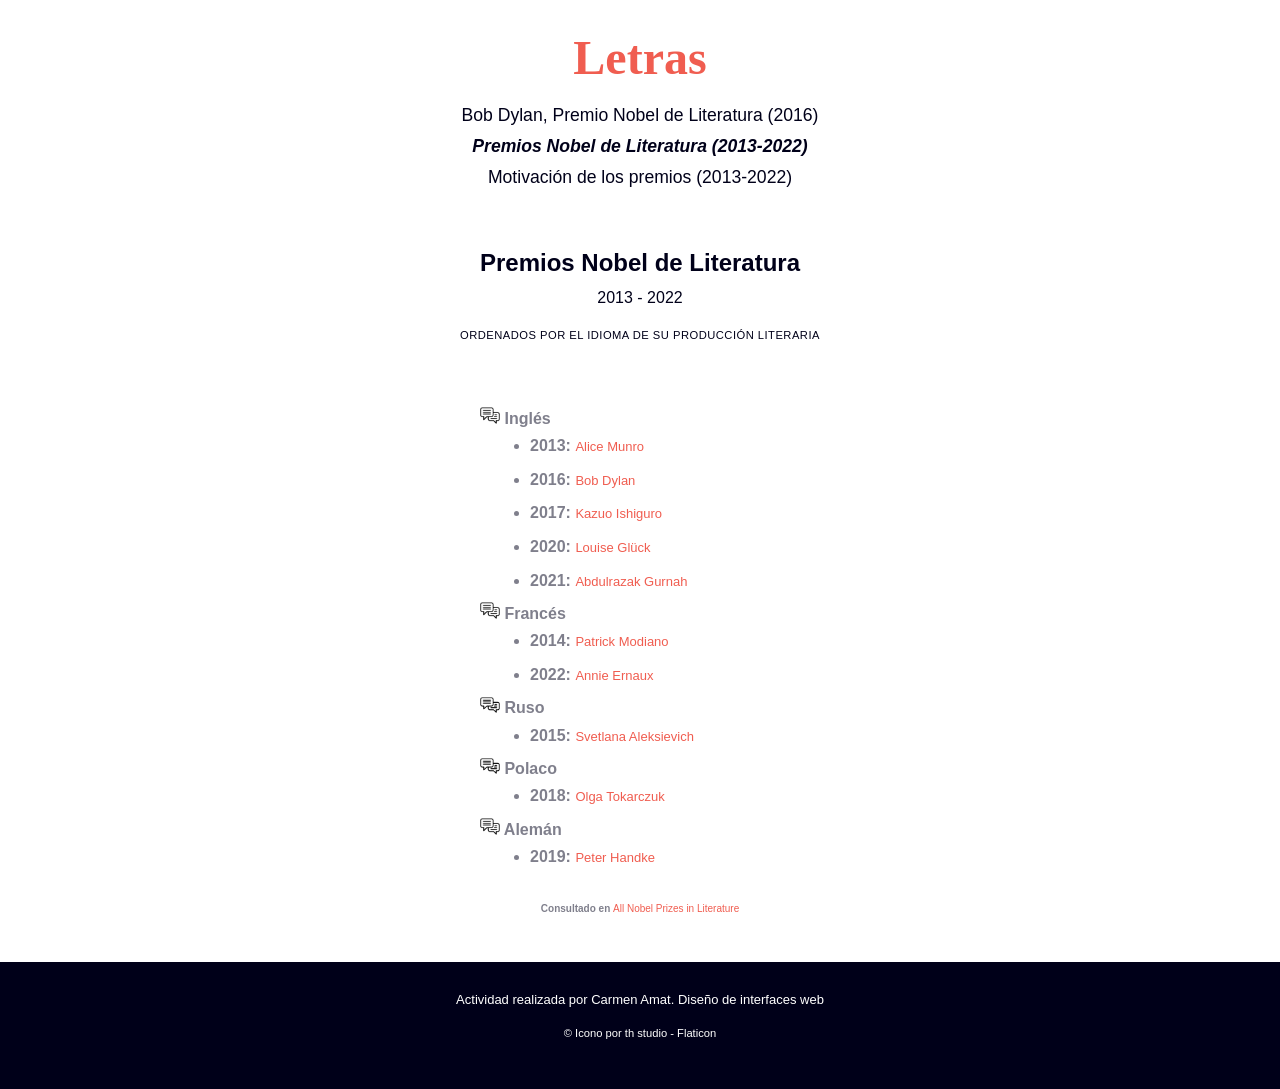
==== listado-nobel-literatura.html @ 9a446ab2 "new file:   css/estilos.css 	new file:   img/Bob-Dylan-and-The-Band-1974.jpg 	new file:   img/idioma" ====
<!DOCTYPE html>
<html lang="es">
<head>
    <meta charset="UTF-8">
    <meta name="viewport" content="width=device-width, initial-scale=1.0">
    <title>Listado Premios Nobel Literatura</title>
    <link rel="stylesheet" href="css/estilos.css">
</head>
<body>
   <header>
        <p class="logo">
            <a href="index.html">Letras</a>
        </p>
        <nav>
            
              <ul class="menu">
                <li><a href="index.html">Bob Dylan, Premio Nobel de Literatura (2016)</a></li>
                <li><a href="listado-nobel-literatura.html" class="activo">Premios Nobel de Literatura (2013-2022)</a></li>
                <li><a href="motivacion-premios.html">Motivación de los premios (2013-2022)</a></li>
            </ul>
        </nav>
    </header>
    <main class="container">
        <section class="enunciado">
            <h1>Premios Nobel de Literatura</h1>
            <p>2013 - 2022</p>
            <p class="subtitulo">ORDENADOS POR EL IDIOMA DE SU PRODUCCIÓN LITERARIA</p>
        </section>
        <section class="idiomas">
            <h2>
                <img src="img/idioma.png" alt="viñeta bocadillos"> Inglés
            </h2>
            <ul>
                <li><time datetime="2013" class="year">2013</time>: <a href="motivacion-premios.html#munro" target="_blank"> Alice Munro</a></li>
                <li><time datetime="2016" class="year">2016</time>: <a href="motivacion-premios.html#bdylan" target="_blank"> Bob Dylan</a></li>
                <li><time datetime="2017" class="year">2017</time>: <a href="motivacion-premios.html#kazuo" target="_blank"> Kazuo Ishiguro</a></li>
                <li><time datetime="2020" class="year">2020</time>: <a href="motivacion-premios.html#gluck" target="_blank"> Louise Glück</a></li>
                <li><time datetime="2021" class="year">2021</time>: <a href="motivacion-premios.html#abdul" target="_blank"> Abdulrazak Gurnah</a></li>
            </ul>
            <h2>
                <img src="img/idioma.png" alt="viñeta bocadillos"> Francés
            </h2>
            <ul>
                <li><time datetime="2014" class="year">2014</time>: <a href="motivacion-premios.html#modiano" target="_blank">Patrick Modiano</a></li>
                <li><time datetime="2022" class="year">2022</time>: <a href="motivacion-premios.html#ernaux" target="_blank"> Annie Ernaux</a></li>
            </ul>
            <h2>
                <img src="img/idioma.png" alt="viñeta bocadillos"> Ruso
            </h2>
            <ul>
                <li><time datetime="2015" class="year">2015</time>: <a href="motivacion-premios.html#svet" target="_blank"> Svetlana Aleksievich</a></li>
            </ul>
            <h2>
                <img src="img/idioma.png" alt="viñeta bocadillos"> Polaco
            </h2>
            <ul>
                <li><time datetime="2018" class="year">2018</time>: <a href="motivacion-premios.html#tokar" target="_blank"> Olga Tokarczuk</a></li>
            </ul>
            <h2>
                <img src="img/idioma.png" alt="viñeta bocadillos"> Alemán
            </h2>
            <ul>
                <li><time datetime="2019" class="year">2019</time>: <a href="motivacion-premios.html#handke" target="_blank"> Peter Handke</a></li>
            </ul>
            
            <p class="enlaceconsulta">
                Consultado en 
                    <a href="https://www.nobelprize.org/prizes/lists/all-nobel-prizes-in-literature">All Nobel Prizes in Literature </a>
            </p>
        </section>
    </main>
    <footer>
        <p>Actividad realizada por Carmen Amat. Diseño de interfaces web</p>
        <p class="copy">&copy; Icono por th studio - <a href="https://www.flaticon.es/iconos-gratis/opcion-de-chat" title="Ir a Flaticon">Flaticon</a></p>
    </footer> 
</body>
</html>
---- css/estilos.css ----
* {
    margin: 0;
    padding: 0;
    box-sizing: border-box;
}

body{
    
    font-family: Helvetica, Arial, sans-serif;
    color: rgba(0,0,25);
}

/*Cabecera, incluye menú navegación*/
header{
    text-align: center;
    font-family:Georgia, 'Times New Roman', Times, serif;
    font-size: 1.4em;
    margin-top: 30px;
}
p.logo {
    font-size: 3rem;
    font-weight: bold;
}

a {
    color: rgba(240,93,80);
    text-decoration: none;
}
a:hover{
    color: rgba(240,93,80,0.5);
}

.menu {
    margin-top: 20px;
    margin-bottom: 40px;
    font-family: Helvetica, Arial, sans-serif;
}
.menu li{
 
    list-style: none;
    color: black;
    margin-top: 10px;
    font-size: 1.1rem;
 }

.menu li a {
    color: rgba(0,0,25);
}

.menu a:hover {  
    color: rgb(0,0,25,0.5);   
}

a.activo{
    font-weight:700;
    font-style: italic;
}

/*Contenedor principal de contenido*/
.container {
    width: 95%;
    max-width: 1140px;
    margin: 0 auto;
}
main section {
    margin: 0 auto 20px;
    line-height: 1.7;
 
    
}

/*html index */
/*section de la intro*/
.intro {
    text-align: center;   
    line-height: 1.7;
      
    
}
.intro h1{
    font-size: 3rem;
    
}
.entrada{   
    max-width: 850px;  
    font-size: 1.1rem; 

}

.intro p{
    padding: 10px;
    width: 70%;
    margin: 0 auto;
}
.autor {
    font-size: 1.6rem; 
}
.intro p time {
    font-size: 0.7rem;
}
/*section de la foto*/
.foto img {
    display: block;
    margin: 25px auto;
    max-width: 100%;
}
.foto figcaption {
    font-size: xx-small;
    text-align: center;
    margin: 0 auto;
    max-width: 700px;
    
}

/*section punto de vista*/
.puntoVista {
    font-weight: 700;
    max-width: 625px;
    text-align: left;
    margin: 0;
    line-height: 1.7;
}
/*section genérico*/
.generico p {
    margin: 15px auto 15px;
    font-size: small;
    
}
.generico h2{
    margin-top: 15px;
    font-size: 1.1rem;
}
.video {
   
    display: flex;
    justify-content: center;
    flex-direction: column;
    align-items: center;
   
}
.video iframe{
    max-width: 75%;
     margin-top: 20px;
     
}
.video figcaption {
    margin-top: 10px;   
    font-size: xx-small;
    font-style: italic;
    font-family: Georgia, 'Times New Roman', Times, serif;
    
}
.titulos {
    font-family: Georgia, Times, serif; 
  
    
}
/*section cita*/
.poesia {
    margin: 2rem 0;
    padding-left: 1.5rem;
}
.poesia p {
    font-family: Georgia, Times, serif;
    font-size: 1.2rem;
    line-height: 1.8;
    margin-bottom: 0.5rem;
}

.poesia .discurso {
    font-family: Georgia, Times, serif;
    font-size: 0.9rem;
    margin-bottom: 0.5rem;
    font-style: italic;
}
.poesia2  {
    font-family: Georgia, Times, serif;
    font-size: 0.9rem;
   
}


/* pie de página común a los 3 html*/
footer {
    display: flex;
    flex-direction: column;
    align-items: center;
    width: 100%;
    font-size: small;
    color:rgba(255,255,255);
    background-color: rgba(0,0,25);
    padding: 30px;
 

}


/*html listado*/

.enunciado {
    max-width: 700px;
    margin: 0 auto 30px;
    text-align: center;   
    padding: 15px;
        
}
.enunciado .subtitulo {
    font-size: 0.7rem;
    letter-spacing: 0.03rem;
    margin-top: 15px;
}
.idiomas {
    max-width: 350px;
    margin: 0 auto;
    padding: 15px;
    color: rgba(0,0,25,0.5);
    font-weight: bolder;
    text-align: left;
       
}
.idiomas h2{
    font-size: medium;
}

.idiomas li {
    margin-bottom: 0.4rem;
    margin-left: 50px;
}
.idiomas a {
    font-weight: lighter;
    font-size: small;
}

.idiomas img {
    width: 20px;
   
}
.year {
    color: rgba(0, 0, 25, 0.5);
    font-weight: bold;
}
.enlaceconsulta, .enlaceconsulta a{
    text-align: center;
    margin-top: 30px;
    font-size: x-small;
    margin-bottom: 30px;
    
}

/*ajuste del footer por tener la otra frase*/
.copy {
    font-size: 0.7rem;
    padding: 20px;
    
}
.copy a {
    color: rgb(255,255,255);
}
.copy a:hover {
    color: rgb(240,93,80);
}

/*html motivaciones*/
.enunciado-motivacion{
    max-width: 1000px;
}
.motivaciones dt {
    margin-top: 25px;
    margin-bottom: 25px;
    font-weight: bolder;

}
.motivaciones dd {
    margin-left: 20px;
}
.motivaciones em {  
    font-family: Georgia, 'Times New Roman', serif;
}
.motivaciones .year {
    font-size: 1.1em;
}
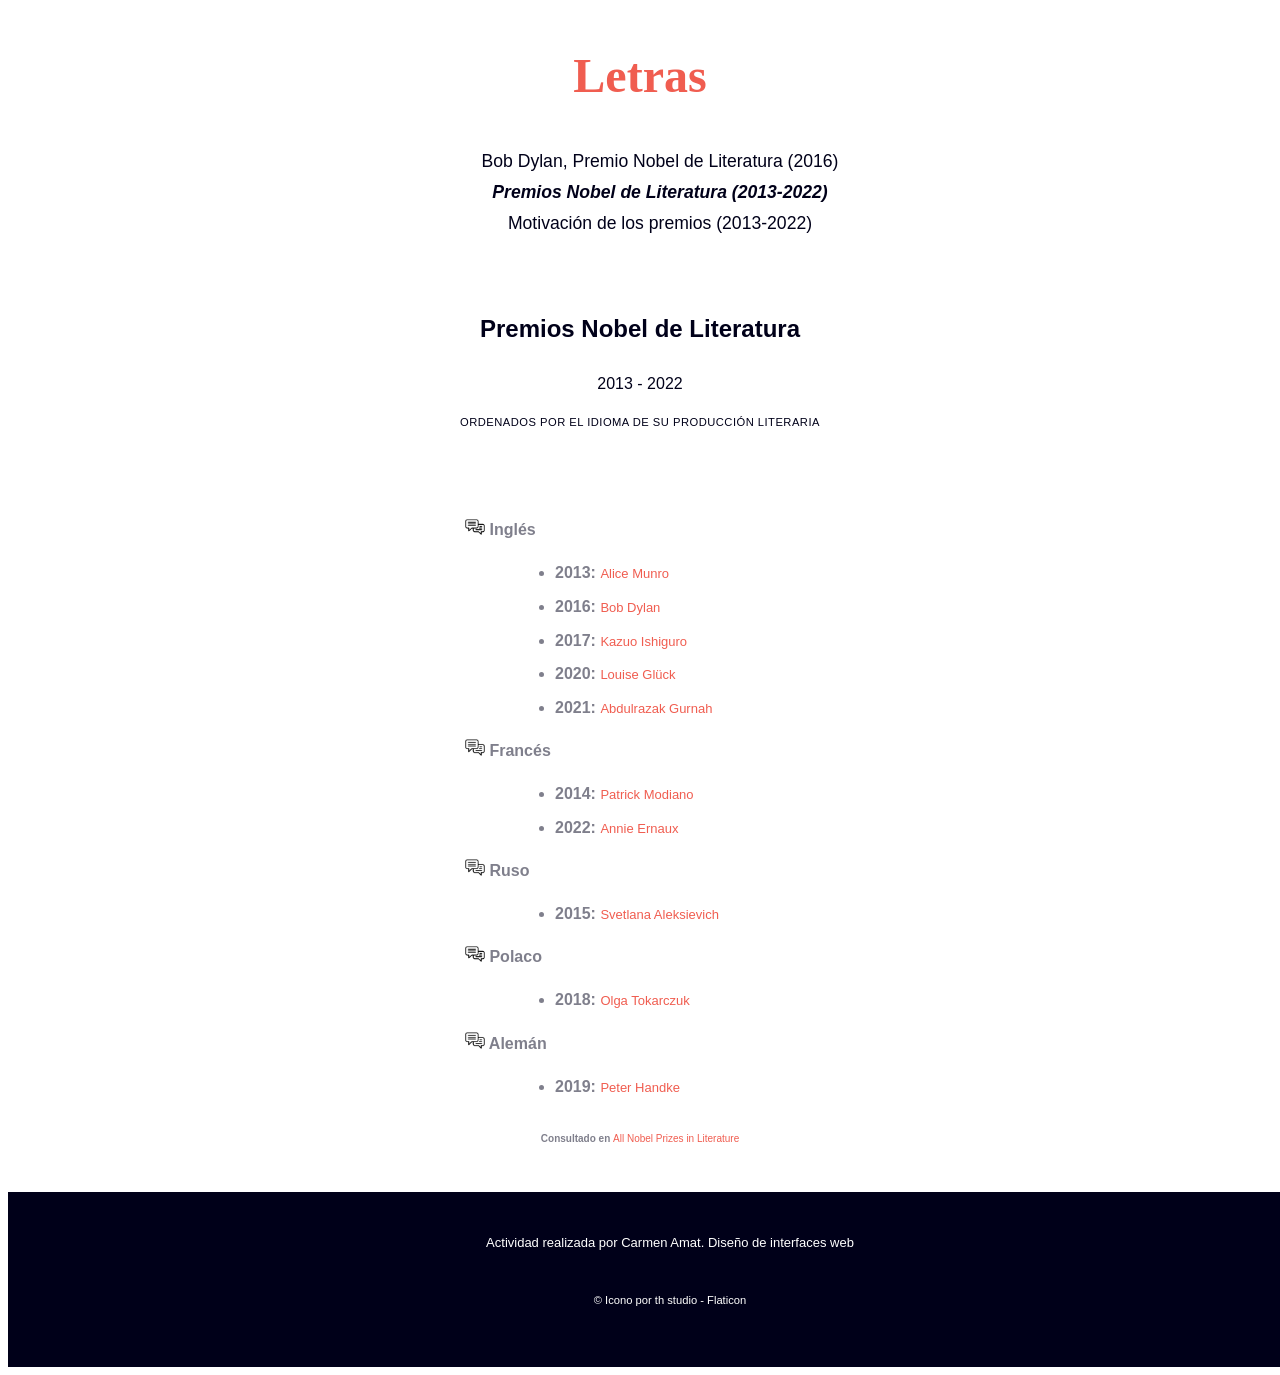
==== commit cb2c5aae: "ultima revision" ====
--- a/listado-nobel-literatura.html
+++ b/listado-nobel-literatura.html
@@ -14,9 +14,9 @@
         <nav>
             
               <ul class="menu">
-                <li><a href="index.html">Bob Dylan, Premio Nobel de Literatura (2016)</a></li>
-                <li><a href="listado-nobel-literatura.html" class="activo">Premios Nobel de Literatura (2013-2022)</a></li>
-                <li><a href="motivacion-premios.html">Motivación de los premios (2013-2022)</a></li>
+                <li><a href="index.html" target="_blank">Bob Dylan, Premio Nobel de Literatura (2016)</a></li>
+                <li><a href="listado-nobel-literatura.html" class="activo" target="_blank">Premios Nobel de Literatura (2013-2022)</a></li>
+                <li><a href="motivacion-premios.html" target="_blank">Motivación de los premios (2013-2022)</a></li>
             </ul>
         </nav>
     </header>
--- a/css/estilos.css
+++ b/css/estilos.css
@@ -1,7 +1,29 @@
-* {
+/* {
     margin: 0;
     padding: 0;
     box-sizing: border-box;
+}*/
+*/
+
+html, body, div, span, applet, object, iframe,
+h1, h2, h3, h4, h5, h6, p, blockquote, pre,
+a, abbr, acronym, address, big, cite, code,
+del, dfn, em, img, ins, kbd, q, s, samp,
+small, strike, strong, sub, sup, tt, var,
+b, u, i, center,
+dl, dt, dd, ol, ul, li,
+fieldset, form, label, legend,
+table, caption, tbody, tfoot, thead, tr, th, td,
+article, aside, canvas, details, embed, 
+figure, figcaption, footer, header, hgroup, 
+menu, nav, output, ruby, section, summary,
+time, mark, audio, video {
+	margin: 0;
+	padding: 0;
+	border: 0;
+	font-size: 100%;
+	font: inherit;
+	vertical-align: baseline;
 }
 
 body{
@@ -273,8 +295,9 @@
 .motivaciones dd {
     margin-left: 20px;
 }
-.motivaciones em {  
+.motivaciones q {  
     font-family: Georgia, 'Times New Roman', serif;
+    font-style: italic;
 }
 .motivaciones .year {
     font-size: 1.1em;
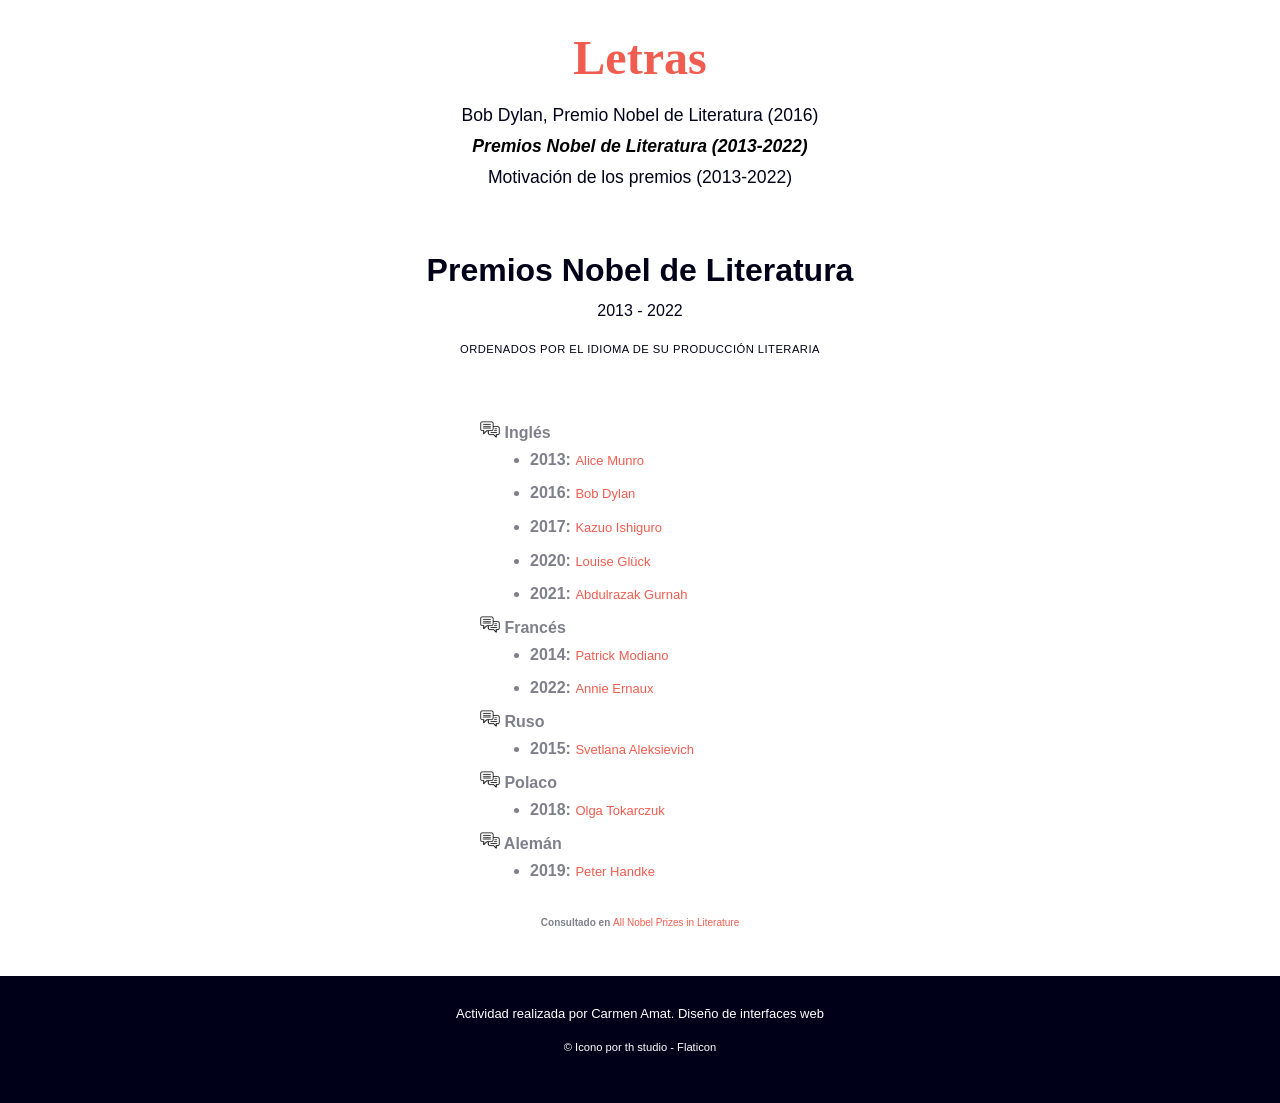
==== commit f4162f16: "edición de la entrega" ====
--- a/listado-nobel-literatura.html
+++ b/listado-nobel-literatura.html
@@ -15,7 +15,7 @@
             
               <ul class="menu">
                 <li><a href="index.html" target="_blank">Bob Dylan, Premio Nobel de Literatura (2016)</a></li>
-                <li><a href="listado-nobel-literatura.html" class="activo" target="_blank">Premios Nobel de Literatura (2013-2022)</a></li>
+                <li class="activo">Premios Nobel de Literatura (2013-2022)</li>
                 <li><a href="motivacion-premios.html" target="_blank">Motivación de los premios (2013-2022)</a></li>
             </ul>
         </nav>
--- a/css/estilos.css
+++ b/css/estilos.css
@@ -1,9 +1,9 @@
-/* {
+*{
     margin: 0;
     padding: 0;
     box-sizing: border-box;
-}*/
-*/
+}
+
 
 html, body, div, span, applet, object, iframe,
 h1, h2, h3, h4, h5, h6, p, blockquote, pre,
@@ -73,7 +73,7 @@
     color: rgb(0,0,25,0.5);   
 }
 
-a.activo{
+.activo{
     font-weight:700;
     font-style: italic;
 }
@@ -117,8 +117,10 @@
 .autor {
     font-size: 1.6rem; 
 }
-.intro p time {
-    font-size: 0.7rem;
+
+.intro p time{
+    
+    font-size: 0.8rem;
 }
 /*section de la foto*/
 .foto img {
@@ -226,6 +228,10 @@
     padding: 15px;
         
 }
+.enunciado h1 {
+    font-size: 2rem;
+    font-weight: bold;
+}
 .enunciado .subtitulo {
     font-size: 0.7rem;
     letter-spacing: 0.03rem;
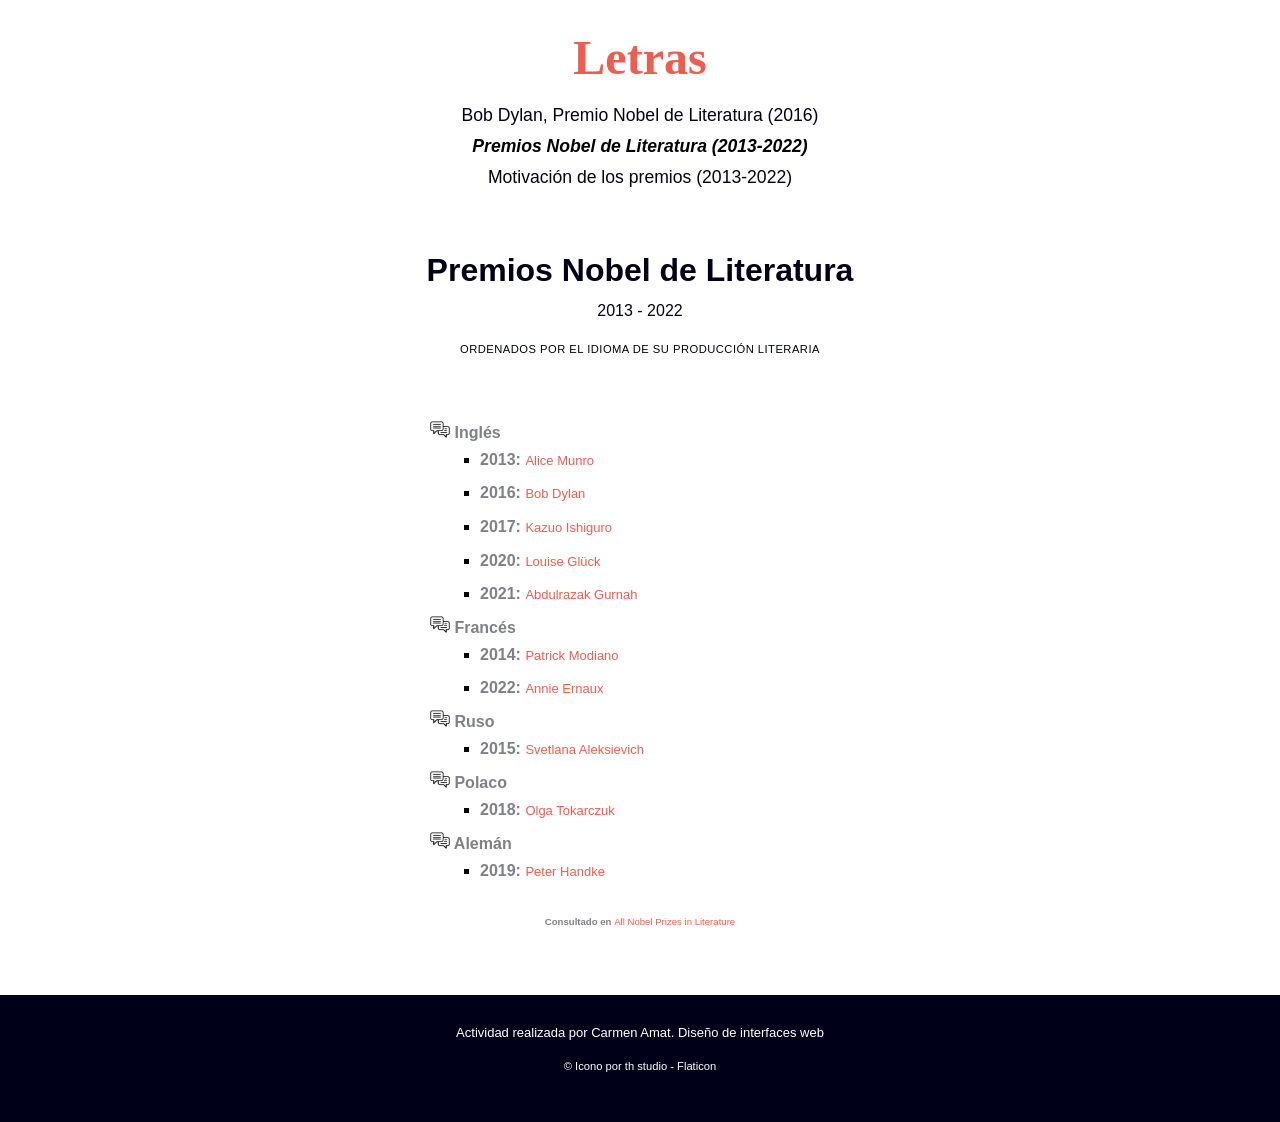
==== commit 7b17e544: "cambio lista anidada" ====
--- a/listado-nobel-literatura.html
+++ b/listado-nobel-literatura.html
@@ -27,42 +27,53 @@
             <p class="subtitulo">ORDENADOS POR EL IDIOMA DE SU PRODUCCIÓN LITERARIA</p>
         </section>
         <section class="idiomas">
-            <h2>
-                <img src="img/idioma.png" alt="viñeta bocadillos"> Inglés
-            </h2>
-            <ul>
-                <li><time datetime="2013" class="year">2013</time>: <a href="motivacion-premios.html#munro" target="_blank"> Alice Munro</a></li>
-                <li><time datetime="2016" class="year">2016</time>: <a href="motivacion-premios.html#bdylan" target="_blank"> Bob Dylan</a></li>
-                <li><time datetime="2017" class="year">2017</time>: <a href="motivacion-premios.html#kazuo" target="_blank"> Kazuo Ishiguro</a></li>
-                <li><time datetime="2020" class="year">2020</time>: <a href="motivacion-premios.html#gluck" target="_blank"> Louise Glück</a></li>
-                <li><time datetime="2021" class="year">2021</time>: <a href="motivacion-premios.html#abdul" target="_blank"> Abdulrazak Gurnah</a></li>
+            <ul class="lista-idiomas">
+                <li>
+                    <h2>
+                        <img src="img/idioma.png" alt="viñeta bocadillos"> Inglés
+                    </h2>
+                    <ul>
+                        <li><time datetime="2013" class="year">2013</time>: <a href="motivacion-premios.html#munro" target="_blank"> Alice Munro</a></li>
+                        <li><time datetime="2016" class="year">2016</time>: <a href="motivacion-premios.html#bdylan" target="_blank"> Bob Dylan</a></li>
+                        <li><time datetime="2017" class="year">2017</time>: <a href="motivacion-premios.html#kazuo" target="_blank"> Kazuo Ishiguro</a></li>
+                        <li><time datetime="2020" class="year">2020</time>: <a href="motivacion-premios.html#gluck" target="_blank"> Louise Glück</a></li>
+                        <li><time datetime="2021" class="year">2021</time>: <a href="motivacion-premios.html#abdul" target="_blank"> Abdulrazak Gurnah</a></li>
+                    </ul>
+                </li>
+                <li>
+                    <h2>
+                        <img src="img/idioma.png" alt="viñeta bocadillos"> Francés
+                    </h2>
+                    <ul>
+                        <li><time datetime="2014" class="year">2014</time>: <a href="motivacion-premios.html#modiano" target="_blank">Patrick Modiano</a></li>
+                        <li><time datetime="2022" class="year">2022</time>: <a href="motivacion-premios.html#ernaux" target="_blank"> Annie Ernaux</a></li>
+                    </ul>
+                </li>
+                <li>
+                    <h2>
+                        <img src="img/idioma.png" alt="viñeta bocadillos"> Ruso
+                    </h2>
+                    <ul>
+                        <li><time datetime="2015" class="year">2015</time>: <a href="motivacion-premios.html#svet" target="_blank"> Svetlana Aleksievich</a></li>
+                    </ul>
+                </li>
+                <li>
+                    <h2>
+                        <img src="img/idioma.png" alt="viñeta bocadillos"> Polaco
+                    </h2>
+                    <ul>
+                        <li><time datetime="2018" class="year">2018</time>: <a href="motivacion-premios.html#tokar" target="_blank"> Olga Tokarczuk</a></li>
+                    </ul>
+                </li>
+                <li>
+                    <h2>
+                        <img src="img/idioma.png" alt="viñeta bocadillos"> Alemán
+                    </h2>
+                    <ul>
+                        <li><time datetime="2019" class="year">2019</time>: <a href="motivacion-premios.html#handke" target="_blank"> Peter Handke</a></li>
+                    </ul>
+                </li>
             </ul>
-            <h2>
-                <img src="img/idioma.png" alt="viñeta bocadillos"> Francés
-            </h2>
-            <ul>
-                <li><time datetime="2014" class="year">2014</time>: <a href="motivacion-premios.html#modiano" target="_blank">Patrick Modiano</a></li>
-                <li><time datetime="2022" class="year">2022</time>: <a href="motivacion-premios.html#ernaux" target="_blank"> Annie Ernaux</a></li>
-            </ul>
-            <h2>
-                <img src="img/idioma.png" alt="viñeta bocadillos"> Ruso
-            </h2>
-            <ul>
-                <li><time datetime="2015" class="year">2015</time>: <a href="motivacion-premios.html#svet" target="_blank"> Svetlana Aleksievich</a></li>
-            </ul>
-            <h2>
-                <img src="img/idioma.png" alt="viñeta bocadillos"> Polaco
-            </h2>
-            <ul>
-                <li><time datetime="2018" class="year">2018</time>: <a href="motivacion-premios.html#tokar" target="_blank"> Olga Tokarczuk</a></li>
-            </ul>
-            <h2>
-                <img src="img/idioma.png" alt="viñeta bocadillos"> Alemán
-            </h2>
-            <ul>
-                <li><time datetime="2019" class="year">2019</time>: <a href="motivacion-premios.html#handke" target="_blank"> Peter Handke</a></li>
-            </ul>
-            
             <p class="enlaceconsulta">
                 Consultado en 
                     <a href="https://www.nobelprize.org/prizes/lists/all-nobel-prizes-in-literature">All Nobel Prizes in Literature </a>
--- a/css/estilos.css
+++ b/css/estilos.css
@@ -3,6 +3,7 @@
     padding: 0;
     box-sizing: border-box;
 }
+
 
 
 html, body, div, span, applet, object, iframe,
@@ -129,10 +130,10 @@
     max-width: 100%;
 }
 .foto figcaption {
-    font-size: xx-small;
+    font-size: x-small;
     text-align: center;
     margin: 0 auto;
-    max-width: 700px;
+    max-width: 800px;
     
 }
 
@@ -147,12 +148,13 @@
 /*section genérico*/
 .generico p {
     margin: 15px auto 15px;
-    font-size: small;
+    font-size: 0.9rem;
     
 }
 .generico h2{
     margin-top: 15px;
     font-size: 1.1rem;
+    font-weight: 700;
 }
 .video {
    
@@ -169,7 +171,7 @@
 }
 .video figcaption {
     margin-top: 10px;   
-    font-size: xx-small;
+    font-size: x-small;
     font-style: italic;
     font-family: Georgia, 'Times New Roman', Times, serif;
     
@@ -199,7 +201,8 @@
 }
 .poesia2  {
     font-family: Georgia, Times, serif;
-    font-size: 0.9rem;
+    font-size: 0.8rem;
+    font-style: italic;
    
 }
 
@@ -238,7 +241,7 @@
     margin-top: 15px;
 }
 .idiomas {
-    max-width: 350px;
+    max-width: 450px;
     margin: 0 auto;
     padding: 15px;
     color: rgba(0,0,25,0.5);
@@ -246,20 +249,27 @@
     text-align: left;
        
 }
+.lista-idiomas > li {
+    list-style-type:none;
+}
 .idiomas h2{
     font-size: medium;
 }
 
-.idiomas li {
+.lista-idiomas > li > ul > li  {
     margin-bottom: 0.4rem;
     margin-left: 50px;
+    list-style-type: square;
+}
+.lista-idiomas > li > ul > li::marker {
+    color: black;
 }
 .idiomas a {
     font-weight: lighter;
     font-size: small;
 }
 
-.idiomas img {
+.lista-idiomas img {
     width: 20px;
    
 }
@@ -270,8 +280,8 @@
 .enlaceconsulta, .enlaceconsulta a{
     text-align: center;
     margin-top: 30px;
-    font-size: x-small;
-    margin-bottom: 30px;
+    font-size: 0.6rem;
+    margin-bottom: 50px;
     
 }
 
@@ -289,6 +299,11 @@
 }
 
 /*html motivaciones*/
+.motivaciones {
+    margin: 0 auto 20px;
+    line-height: 1.7;
+    max-width: 900px;
+}
 .enunciado-motivacion{
     max-width: 1000px;
 }
@@ -307,4 +322,4 @@
 }
 .motivaciones .year {
     font-size: 1.1em;
-}+}
